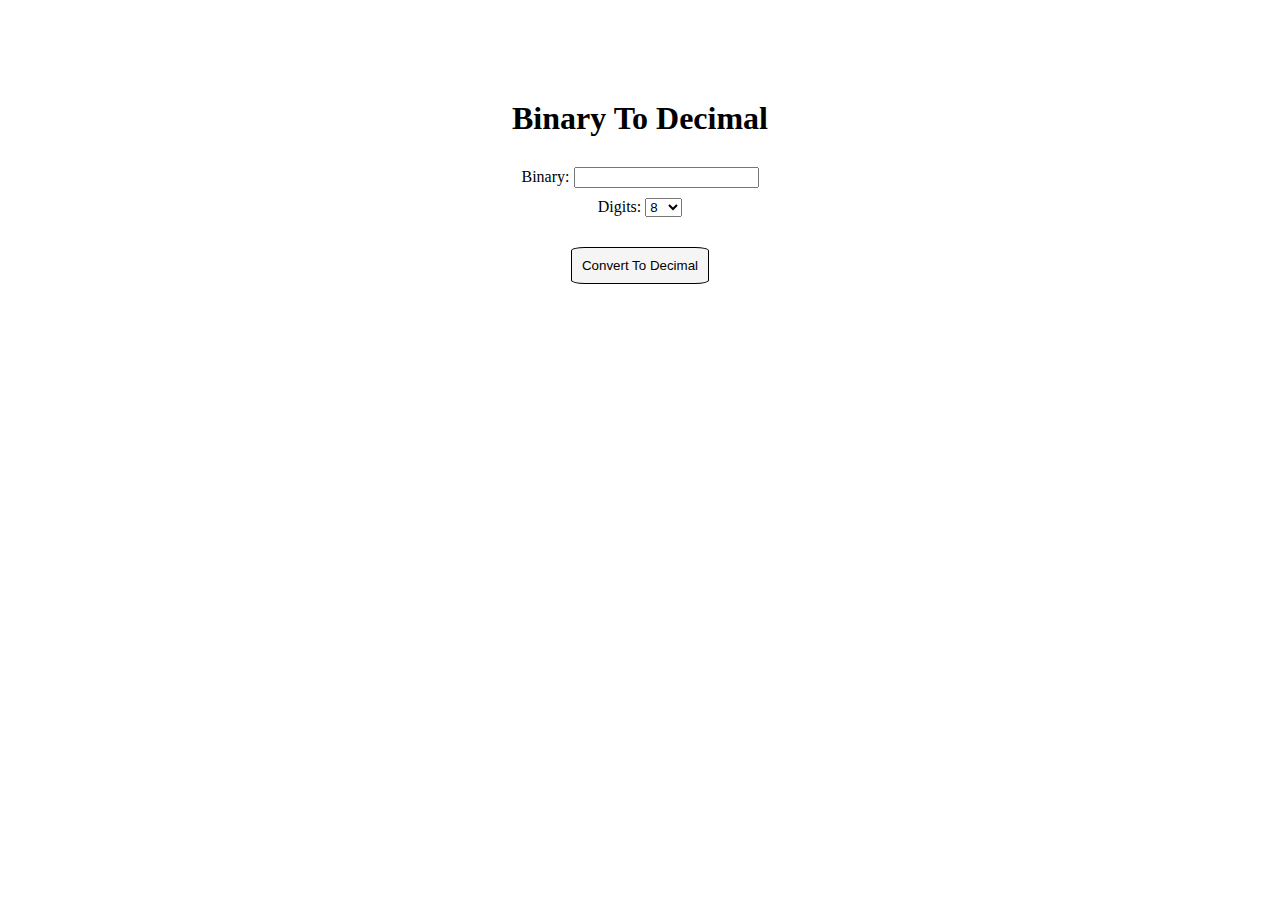
==== Bin2Dec/index.html @ d63aa99d "Insercao dos 2 primeiros apps" ====
<!DOCTYPE html>
<html lang="en">
<head>
    <meta charset="UTF-8">
    <meta name="viewport" content="width=device-width, initial-scale=1.0">
    <title>Binary To Decimal</title>
    <link rel="stylesheet" href="style.css">
</head>
<body>
    <h1>Binary To Decimal</h1>
    <div class="input">
        <span>Binary: </span>
        <input type="text" name="binary-input" id="binary-input" maxlength="8"><br>
        <span>Digits: </span>
        <select name="binary-digits" id="binary-digits">
            <option value="8">8</option>
            <option value="16">16</option>
            <option value="32">32</option>
            <option value="64">64</option>
        </select>
    </div>  
    <button id="convert">Convert To Decimal</button>
    <div id="result"></div>
    <script src="script.js"></script>
</body>
</html>
---- Bin2Dec/style.css ----
body {
    text-align: center;
    margin-top: 100px;
}

div.input {
    margin: 30px auto;
}

div.input input {
    margin-bottom: 10px;
}

button {
    border-radius: 10%;
    background: #a7a2a21c;
    border-style: outset;
    border: 1px solid #000;
    padding: 10px;
}

button:hover {
    cursor: pointer;
    background-color: #6d299b;
    color: #FFF;
    border-color: #FFF;
}
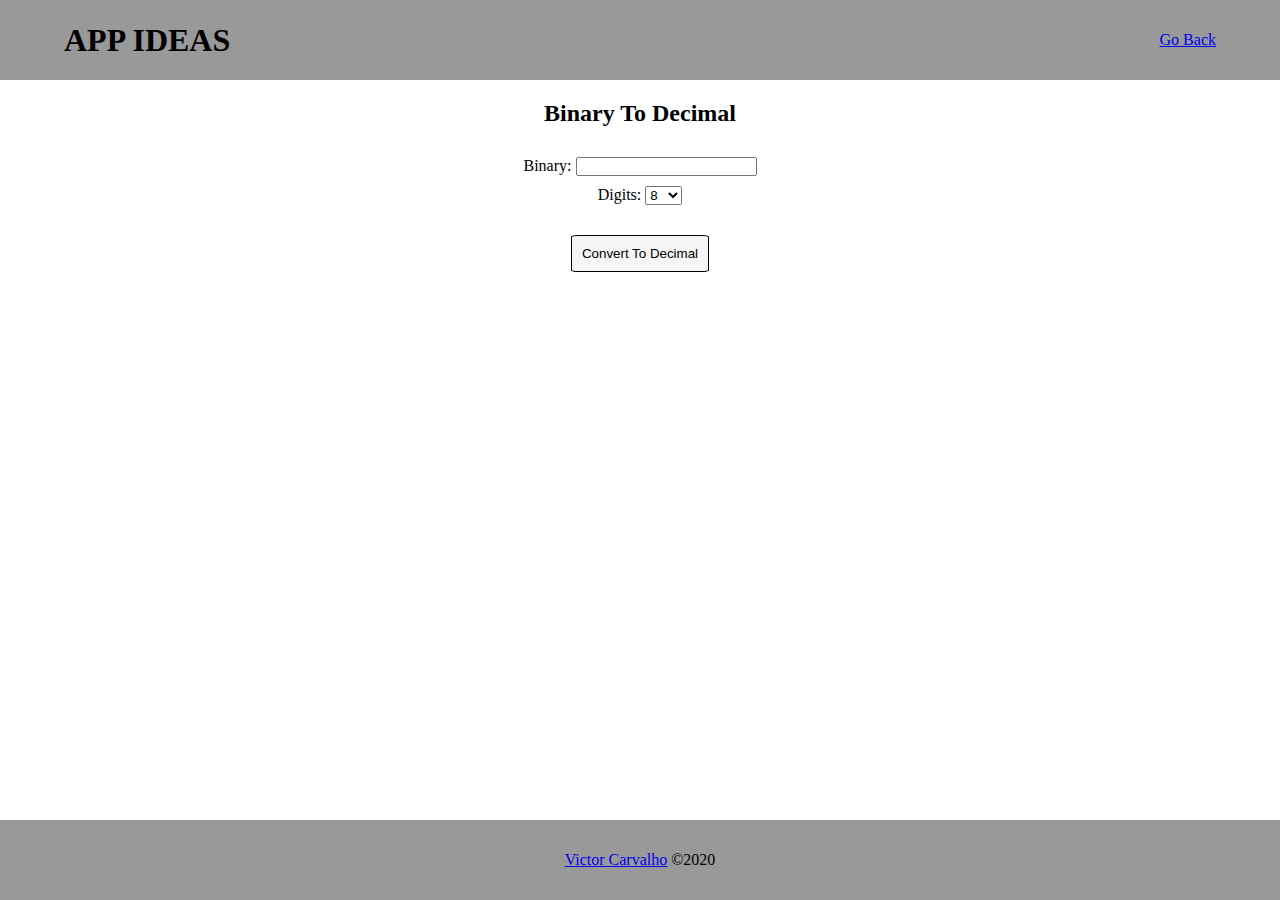
==== commit e2dead56: "Alterações visuais" ====
--- a/Bin2Dec/index.html
+++ b/Bin2Dec/index.html
@@ -5,22 +5,37 @@
     <meta name="viewport" content="width=device-width, initial-scale=1.0">
     <title>Binary To Decimal</title>
     <link rel="stylesheet" href="style.css">
+    <link rel="stylesheet" href="../global.css">
 </head>
 <body>
-    <h1>Binary To Decimal</h1>
-    <div class="input">
-        <span>Binary: </span>
-        <input type="text" name="binary-input" id="binary-input" maxlength="8"><br>
-        <span>Digits: </span>
-        <select name="binary-digits" id="binary-digits">
-            <option value="8">8</option>
-            <option value="16">16</option>
-            <option value="32">32</option>
-            <option value="64">64</option>
-        </select>
-    </div>  
-    <button id="convert">Convert To Decimal</button>
-    <div id="result"></div>
+    <header>
+        <div class="container">
+            <h1>APP IDEAS</h1>
+            <a href="../">Go Back</a>
+        </div>
+    </header>
+
+    <main>
+        <h2>Binary To Decimal</h2>
+        <div class="input">
+            <span>Binary: </span>
+            <input type="text" name="binary-input" id="binary-input" maxlength="8"><br>
+            <span>Digits: </span>
+            <select name="binary-digits" id="binary-digits">
+                <option value="8">8</option>
+                <option value="16">16</option>
+                <option value="32">32</option>
+                <option value="64">64</option>
+            </select>
+        </div>  
+        <button id="convert">Convert To Decimal</button>
+        <div id="result"></div>
+    </main>
+
+    <footer>
+        <p><a class="alert-link" href="https://github.com/VictorCarvalho16">Victor Carvalho</a> &copy;2020</p>
+    </footer>
+
     <script src="script.js"></script>
 </body>
 </html>
--- a/Bin2Dec/style.css
+++ b/Bin2Dec/style.css
@@ -1,4 +1,4 @@
-body {
+main {
     text-align: center;
     margin-top: 100px;
 }
@@ -9,19 +9,4 @@
 
 div.input input {
     margin-bottom: 10px;
-}
-
-button {
-    border-radius: 10%;
-    background: #a7a2a21c;
-    border-style: outset;
-    border: 1px solid #000;
-    padding: 10px;
-}
-
-button:hover {
-    cursor: pointer;
-    background-color: #6d299b;
-    color: #FFF;
-    border-color: #FFF;
-}
+}--- a/global.css
+++ b/global.css
@@ -0,0 +1,62 @@
+* {
+    margin: 0;
+    padding: 0;
+}
+
+html, body {
+    min-height: 100vh;
+}
+
+header {
+    display: flex;
+    width: 100%;
+    height: 80px;
+    background-color: rgba(0, 0, 0, 0.4);
+}
+
+main {
+    min-height: calc(100vh - 180px);
+    margin-top: 20px;
+}
+
+.container {
+    width: 90%;
+    margin: 0 auto;
+    display: flex;
+    justify-content: space-between;
+    align-items: center;
+}
+
+ul {
+    margin: 0 auto;
+    text-align: center;
+}
+
+ul li {
+    margin-bottom: 5px;
+}
+
+
+button {
+    border-radius: 5%;
+    background: #a7a2a21c;
+    border-style: outset;
+    border: 1px solid #000;
+    padding: 10px;
+}
+
+button:hover {
+    cursor: pointer;
+    background-color: #6d299b;
+    color: #FFF;
+    border-color: #FFF;
+}
+
+footer {
+    display: flex;
+    width: 100%;
+    height: 80px;
+    background-color: rgba(0, 0, 0, 0.4);
+    align-items: center;
+    justify-content: center;
+}
